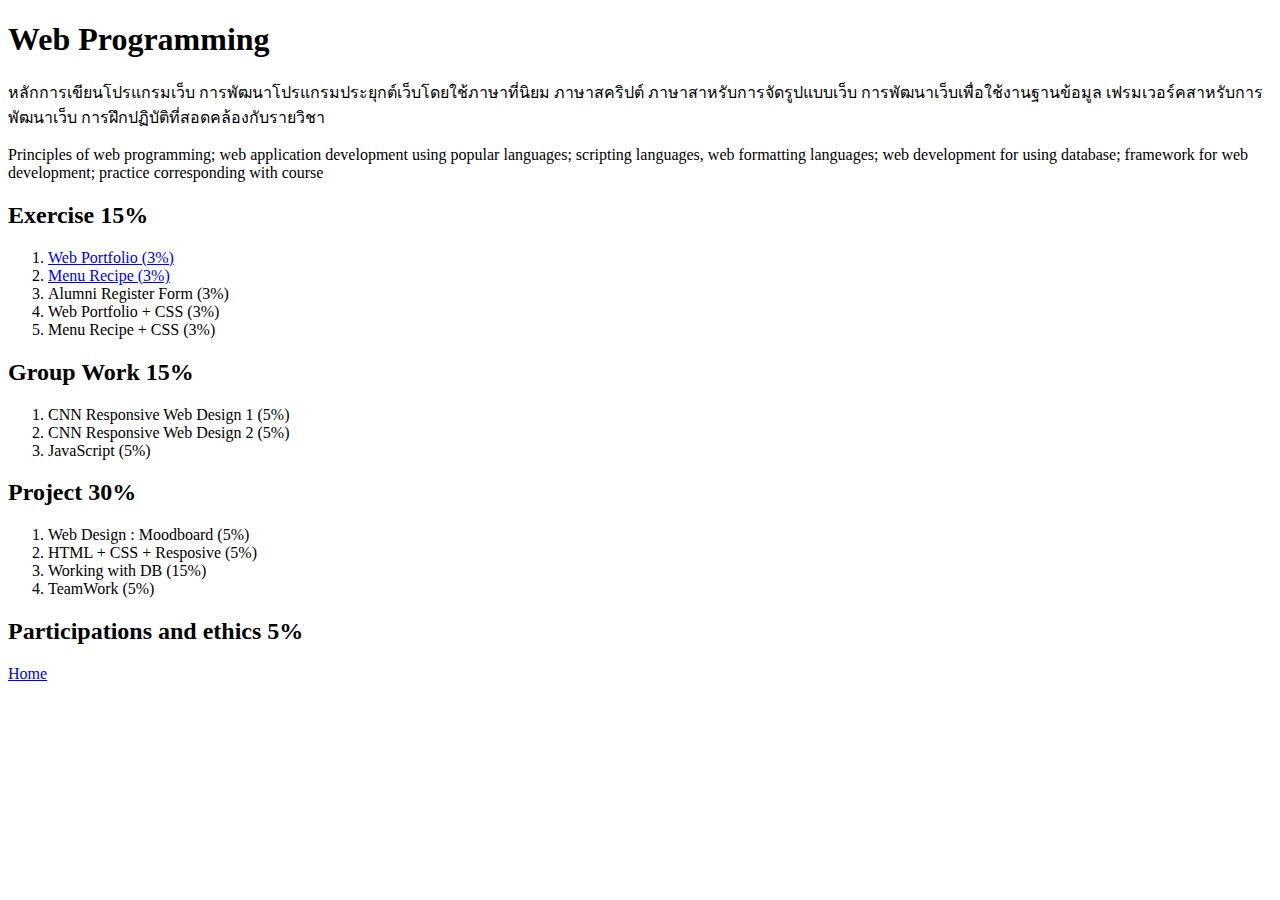
==== web_programming.html @ 4544f894 "first upload" ====
<!DOCTYPE html>
<html lang="en">
  <head>
    <meta charset="UTF-8" />
    <meta http-equiv="X-UA-Compatible" content="IE=edge" />
    <meta name="viewport" content="width=device-width, initial-scale=1.0" />
    <link rel="stylesheet" href="css/style.css" />
    <title>Web Porgramming</title>
  </head>
  <body>
    <h1>Web Programming</h1>
    <p>
      หลักการเขียนโปรแกรมเว็บ การพัฒนาโปรแกรมประยุกต์เว็บโดยใช้ภาษาที่นิยม
      ภาษาสคริปต์ ภาษาสาหรับการจัดรูปแบบเว็บ การพัฒนาเว็บเพื่อใช้งานฐานข้อมูล
      เฟรมเวอร์คสาหรับการพัฒนาเว็บ การฝึกปฏิบัติที่สอดคล้องกับรายวิชา
    </p>

    <p>
      Principles of web programming; web application development using popular
      languages; scripting languages, web formatting languages; web development
      for using database; framework for web development; practice corresponding
      with course
    </p>

    <h2>Exercise 15%</h2>
    <ol>
      <li> <a href="index.html">Web Portfolio (3%)</a> </li>
      <li> <a href="Ex2/food.html">Menu Recipe (3%)</a> </li>
      <li>Alumni Register Form (3%)</li>
      <li>Web Portfolio + CSS (3%)</li>
      <li>Menu Recipe + CSS (3%)</li>
    </ol>

    <h2>Group Work 15%</h2>
    <ol>
      <li>CNN Responsive Web Design 1 (5%)</li>
      <li>CNN Responsive Web Design 2 (5%)</li>
      <li>JavaScript (5%)</li>
    </ol>

    <h2>Project 30%</h2>
    <ol>
      <li>Web Design : Moodboard (5%)</li>
      <li>HTML + CSS + Resposive (5%)</li>
      <li>Working with DB (15%)</li>
      <li>TeamWork (5%)</li>
    </ol>

    <h2>Participations and ethics 5%</h2>
   
    <a href="index.html">Home</a>
  </body>
</html>
---- css/style.css ----
body{
    font-family: 'Bebas Neue', cursive;
/* font-family: 'Noto Serif Thai', serif; */

}
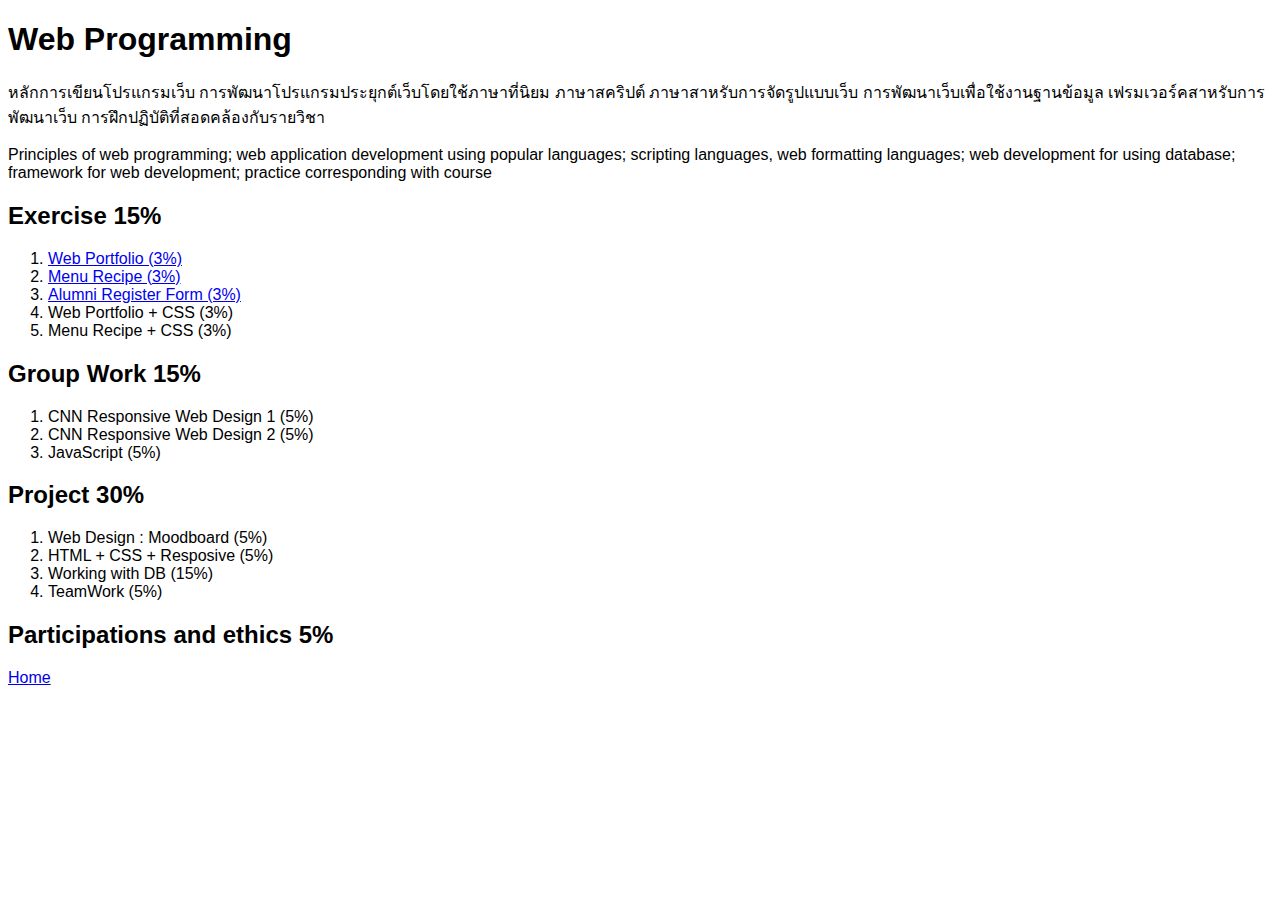
==== commit 0ef392fd: "first commit" ====
--- a/web_programming.html
+++ b/web_programming.html
@@ -26,7 +26,7 @@
     <ol>
       <li> <a href="index.html">Web Portfolio (3%)</a> </li>
       <li> <a href="Ex2/food.html">Menu Recipe (3%)</a> </li>
-      <li>Alumni Register Form (3%)</li>
+      <li> <a href="Ex3/alumniregister.html">Alumni Register Form (3%)</a> </li>
       <li>Web Portfolio + CSS (3%)</li>
       <li>Menu Recipe + CSS (3%)</li>
     </ol>
--- a/css/style.css
+++ b/css/style.css
@@ -1,5 +1,4 @@
 body{
-    font-family: 'Bebas Neue', cursive;
-/* font-family: 'Noto Serif Thai', serif; */
+    font-family: 'IBM Plex Sans Thai Looped', sans-serif;
 
 }